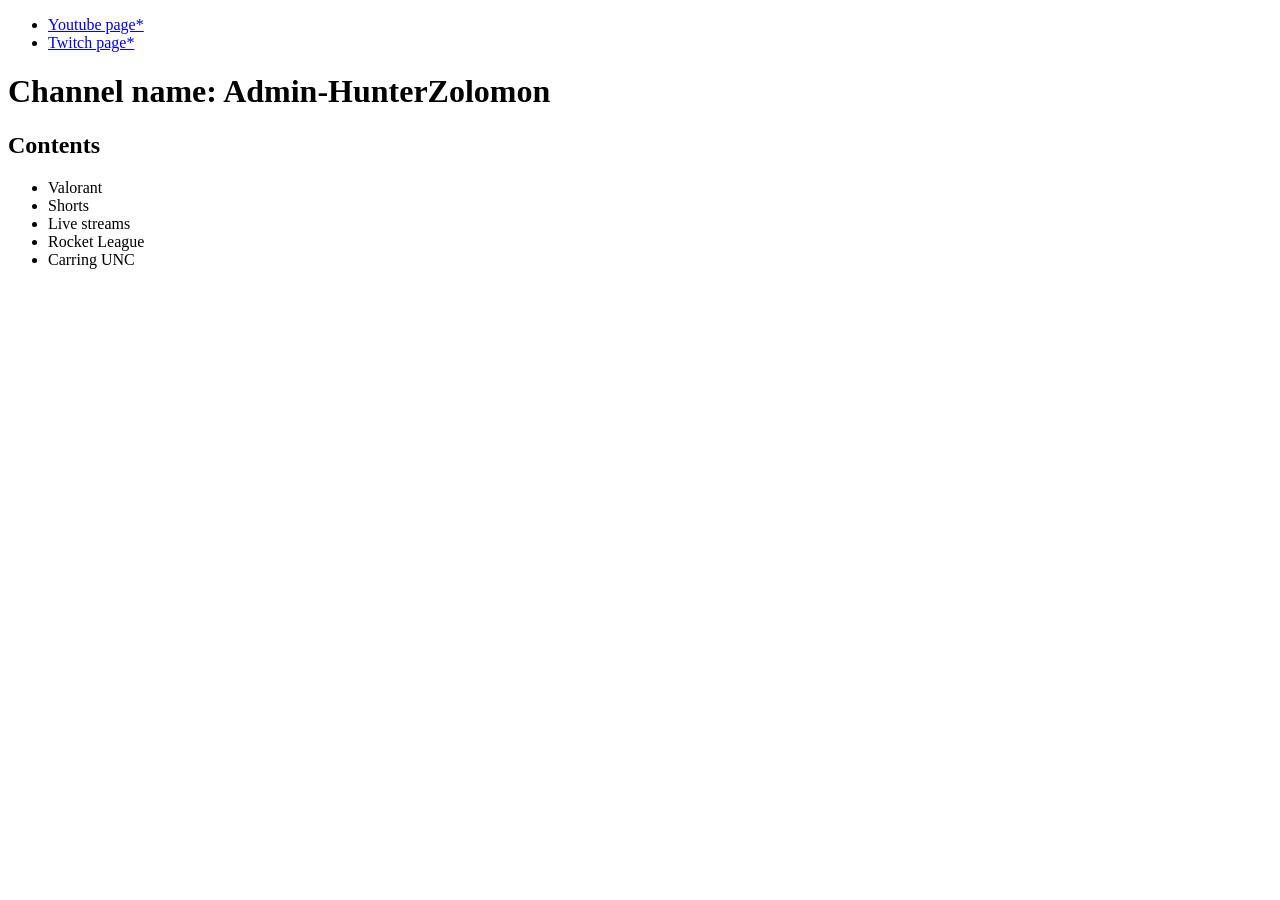
==== index.html @ 14a46718 "Removed the generated code, added in a description of what the channel page contains and the name" ====
<!DOCTYPE html>
<html>
        <head>
          <title>Channel Links</title>
          <meta charset="UTF-8"> 
          <link rel="stylesheet" type="text/css" href="style.css">
        </head>
        <body>
            <header>
             <nav>
                <ul>
                    <li><a href="https://www.youtube.com/@Admin-HunterZolomon/shorts" target="_blank">Youtube page*</a></li>
                    <li><a href="https://www.twitch.tv/adminhunterzolomon" target="_blank">Twitch page*</a></li>
                </ul>
             </nav>
            </header>
            
            <main>
                <h1>Channel name: Admin-HunterZolomon</h1>
                    <h2>Contents</h2>
                    <ul>
                        <li>Valorant</li>
                        <li>Shorts</li>
                        <li>Live streams</li>
                        <li>Rocket League</li>
                        <li>Carring UNC</li>




            </main>
            <footer>




            </footer>
        </body>


</html>
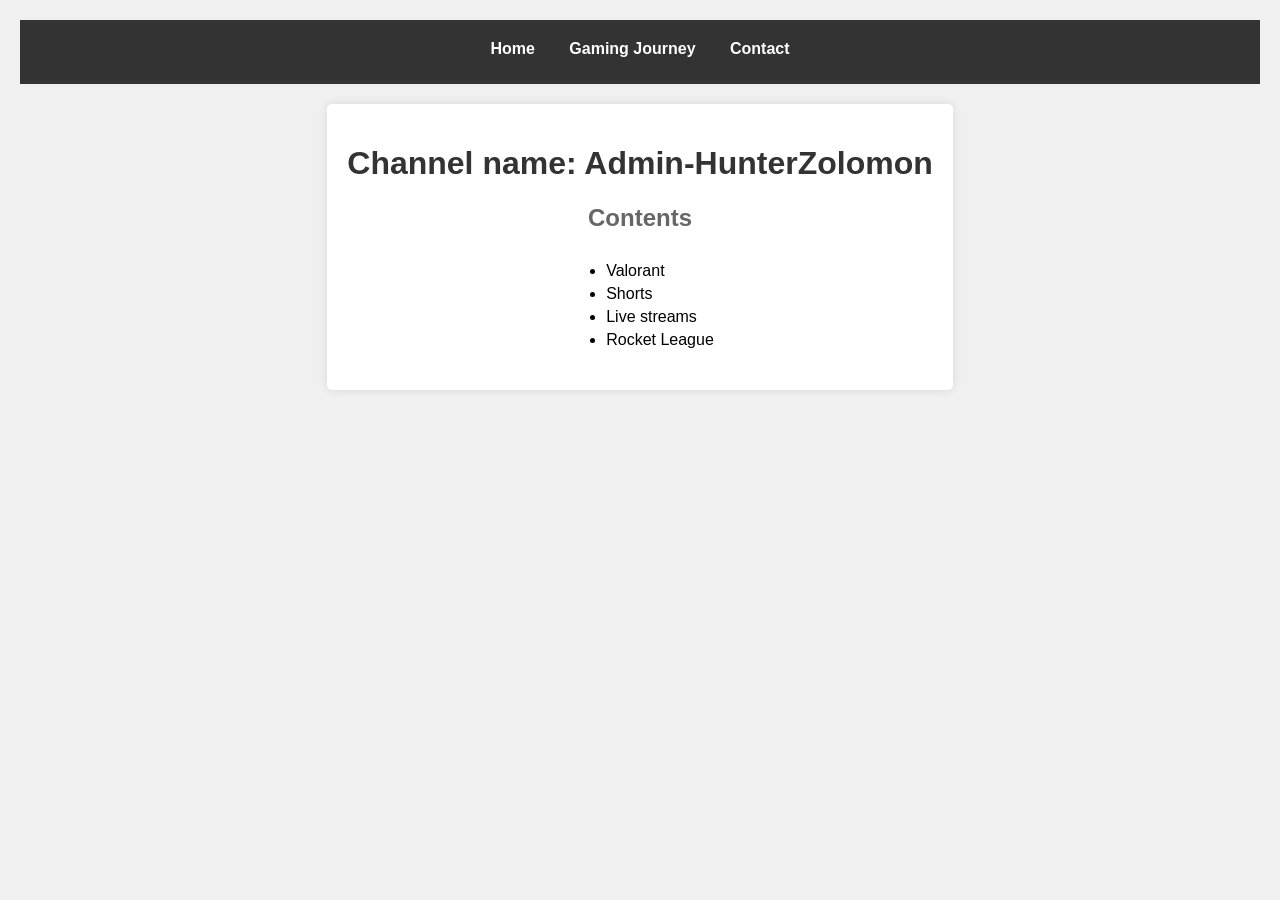
==== commit 2b17ca5e: "fixed the Nav bar, added 2 new pages, and cleaned up css file" ====
--- a/index.html
+++ b/index.html
@@ -1,7 +1,7 @@
 <!DOCTYPE html>
 <html>
         <head>
-          <title>Channel Links</title>
+          <title>Admin-HunterZolomon</title> <!--changed title to reflect channel name-->
           <meta charset="UTF-8"> 
           <link rel="stylesheet" type="text/css" href="style.css">
         </head>
@@ -9,9 +9,10 @@
             <header>
              <nav>
                 <ul>
-                    <li><a href="https://www.youtube.com/@Admin-HunterZolomon/shorts" target="_blank">Youtube page*</a></li>
-                    <li><a href="https://www.twitch.tv/adminhunterzolomon" target="_blank">Twitch page*</a></li>
-                </ul>
+                    <li><a href="index.html">Home</a></li   > <!--added link to home page-->
+                    <li><a href="Journey.html">Gaming Journey</a></li> <!--added link to gaming journey page-->
+                    <li><a href="Contact.html">Contact</a></li> <!--added link to contact page-->
+                </ul>    
              </nav>
             </header>
             
@@ -19,11 +20,10 @@
                 <h1>Channel name: Admin-HunterZolomon</h1>
                     <h2>Contents</h2>
                     <ul>
-                        <li>Valorant</li>
+                        <li>Valorant</li> <!--added what content is present in the channel-->
                         <li>Shorts</li>
                         <li>Live streams</li>
                         <li>Rocket League</li>
-                        <li>Carring UNC</li>
 
 
 
--- a/style.css
+++ b/style.css
@@ -0,0 +1,53 @@
+body{
+    font-family: Arial, sans-serif;
+    background-color: #f0f0f0;
+    margin: 0;
+    padding: 20px;
+    text-align: center;
+}
+header {
+    background-color: #333;
+    color: white;
+    padding: 10px 0;
+}
+nav ul {
+    list-style-type: none;
+    padding: 0;
+}
+nav ul li {
+    display: inline;
+    margin: 0 15px;
+}
+nav ul li a {
+    color: white;
+    text-decoration: none;
+    font-weight: bold;    
+    border-radius: 5px;
+    display: inline-block;
+}
+nav ul li a:hover { 
+    background-color: #555; /*added hover effect to links*/
+    
+}
+main {
+    background-color: white;
+    padding: 20px;
+    border-radius: 5px;
+    box-shadow: 0 0 10px rgba(0, 0, 0, 0.1);
+    display: inline-block;
+    margin-top: 20px;
+}
+h1 {
+    color: #333;
+}
+h2 {
+    color: #666;
+}
+ul {
+    text-align: left;
+    display: inline-block;
+    margin-top: 10px;
+}
+ul li {
+    margin-bottom: 5px;
+}
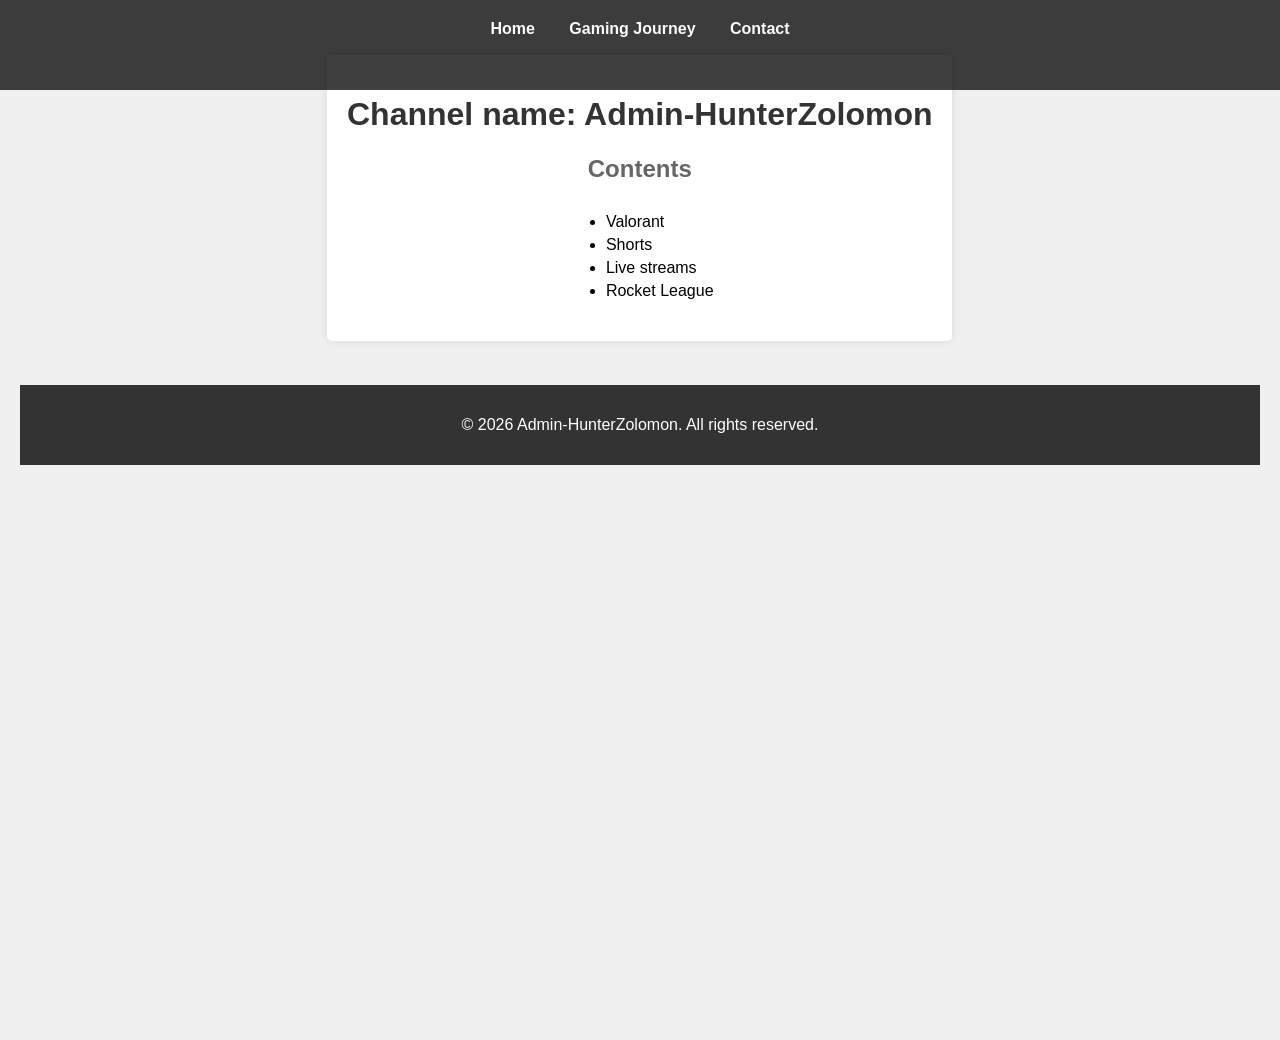
==== commit 8619bbcf: "made the code easier to read" ====
--- a/index.html
+++ b/index.html
@@ -30,7 +30,7 @@
 
             </main>
             <footer>
-
+            <p>&copy; 2026 Admin-HunterZolomon. All rights reserved.</p> <!--updated copyright year and name-->
 
 
 
--- a/style.css
+++ b/style.css
@@ -4,11 +4,19 @@
     margin: 0;
     padding: 20px;
     text-align: center;
+    height: 1000px; /*added height to body to allow for scrolling*/
 }
 header {
-    background-color: #333;
+    background-color: black;
     color: white;
     padding: 10px 0;
+    position: fixed;
+    top: 0;
+    left: 0;
+    right: 0;
+    z-index: 9999;
+    opacity: 0.75; /*added opacity to header for better visibility of content when scrolling*/
+    height: 70px; /*added fixed height to header for consistent layout*/
 }
 nav ul {
     list-style-type: none;
@@ -26,8 +34,9 @@
     display: inline-block;
 }
 nav ul li a:hover { 
-    background-color: #555; /*added hover effect to links*/
-    
+    color: rgb(176, 176, 176);
+    transition: transform 0.2s ease, color 0.2s ease; /*added size increase on hover for better user experience*/
+    transform: scale(1.1);
 }
 main {
     background-color: white;
@@ -35,7 +44,8 @@
     border-radius: 5px;
     box-shadow: 0 0 10px rgba(0, 0, 0, 0.1);
     display: inline-block;
-    margin-top: 20px;
+    contain: content;
+    margin-top: 35px;   
 }
 h1 {
     color: #333;
@@ -51,3 +61,48 @@
 ul li {
     margin-bottom: 5px;
 }
+
+
+footer {
+    text-align: center;
+    padding: 15px;
+    margin-top: 20px;
+    background-color: #333;
+    color: white;
+}   
+
+.layout {
+    display: flex;
+    justify-content: center;
+    gap: 30px;
+    margin: 30px 0;
+}
+
+.side {
+    display: flex;
+    flex-direction: column;
+    gap: 20px;
+}
+
+.side img {
+    width: 250px;
+    height: auto;
+}
+
+.center {
+    max-width: 800px;
+}
+
+main,
+.scrollablecontentcontainer {
+    background-color: white;
+    padding: 20px;
+    border-radius: 5px;
+    box-shadow: 0 0 10px rgba(0, 0, 0, 0.1);
+    margin-bottom: 20px;
+}
+
+.scrollablecontentcontainer {
+    max-height: 300px;
+    overflow-y: auto;
+}
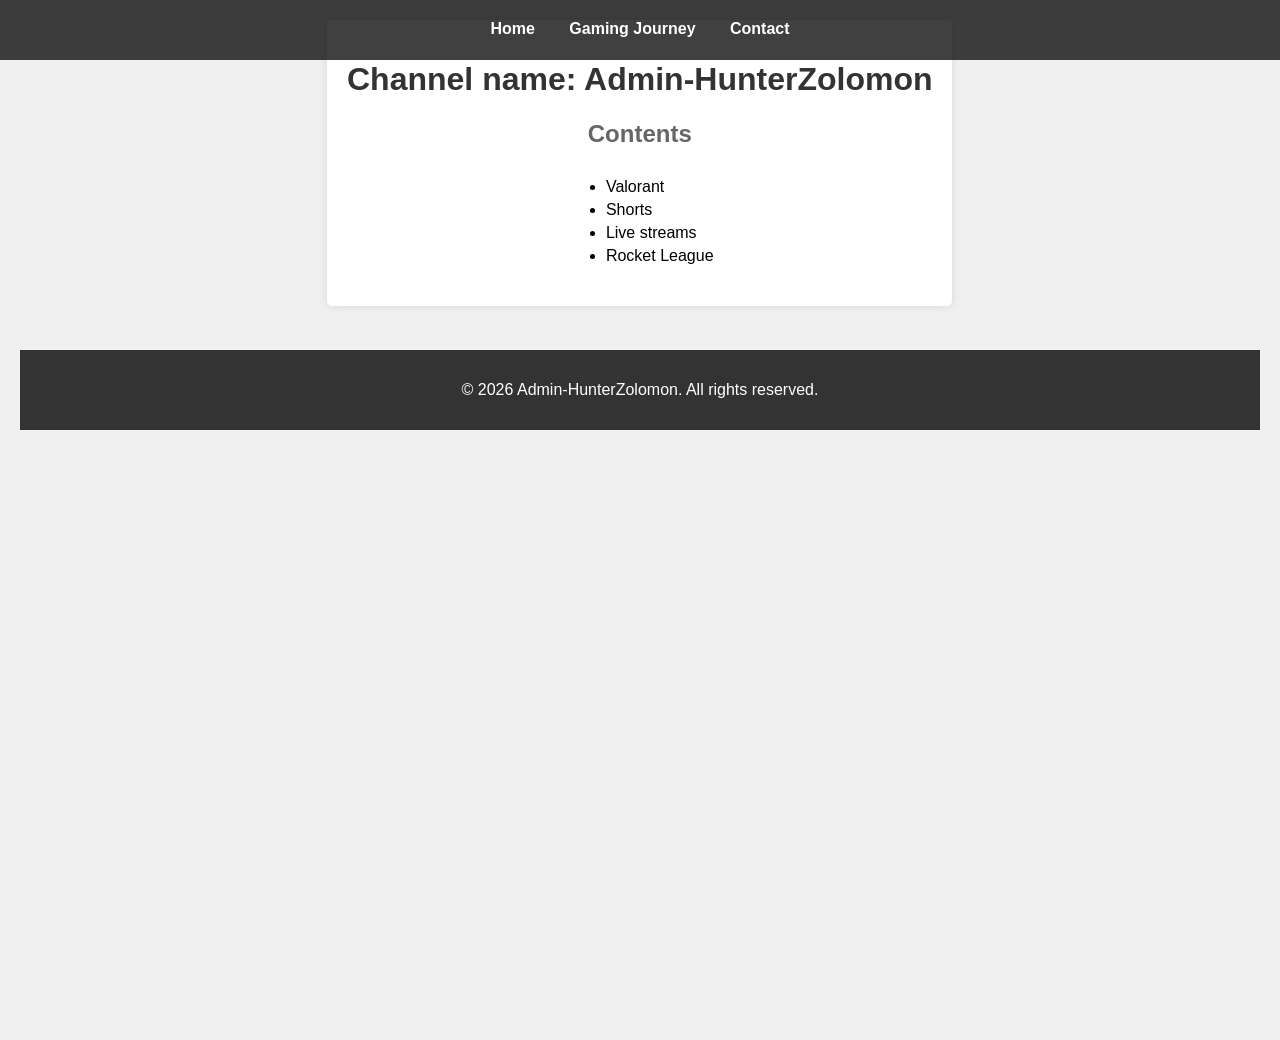
==== commit 72eb1d23: "fixed spacing, and cloed the unordered list" ====
--- a/index.html
+++ b/index.html
@@ -18,16 +18,14 @@
             
             <main>
                 <h1>Channel name: Admin-HunterZolomon</h1>
-                    <h2>Contents</h2>
-                    <ul>
-                        <li>Valorant</li> <!--added what content is present in the channel-->
-                        <li>Shorts</li>
-                        <li>Live streams</li>
-                        <li>Rocket League</li>
+                <h2>Contents</h2>
+                <ul>
+                    <li>Valorant</li> <!--added what content is present in the channel-->
+                    <li>Shorts</li>
+                    <li>Live streams</li>
+                    <li>Rocket League</li>
 
-
-
-
+                </ul>
             </main>
             <footer>
             <p>&copy; 2026 Admin-HunterZolomon. All rights reserved.</p> <!--updated copyright year and name-->
--- a/style.css
+++ b/style.css
@@ -16,7 +16,7 @@
     right: 0;
     z-index: 9999;
     opacity: 0.75; /*added opacity to header for better visibility of content when scrolling*/
-    height: 70px; /*added fixed height to header for consistent layout*/
+    height: 40px; /*added fixed height to header for consistent layout*/
 }
 nav ul {
     list-style-type: none;
@@ -32,6 +32,7 @@
     font-weight: bold;    
     border-radius: 5px;
     display: inline-block;
+    transition: transform 0.2s ease, color 0.2s ease; /*added size increase on hover for better user experience*/
 }
 nav ul li a:hover { 
     color: rgb(176, 176, 176);
@@ -44,8 +45,7 @@
     border-radius: 5px;
     box-shadow: 0 0 10px rgba(0, 0, 0, 0.1);
     display: inline-block;
-    contain: content;
-    margin-top: 35px;   
+    contain: content;   
 }
 h1 {
     color: #333;
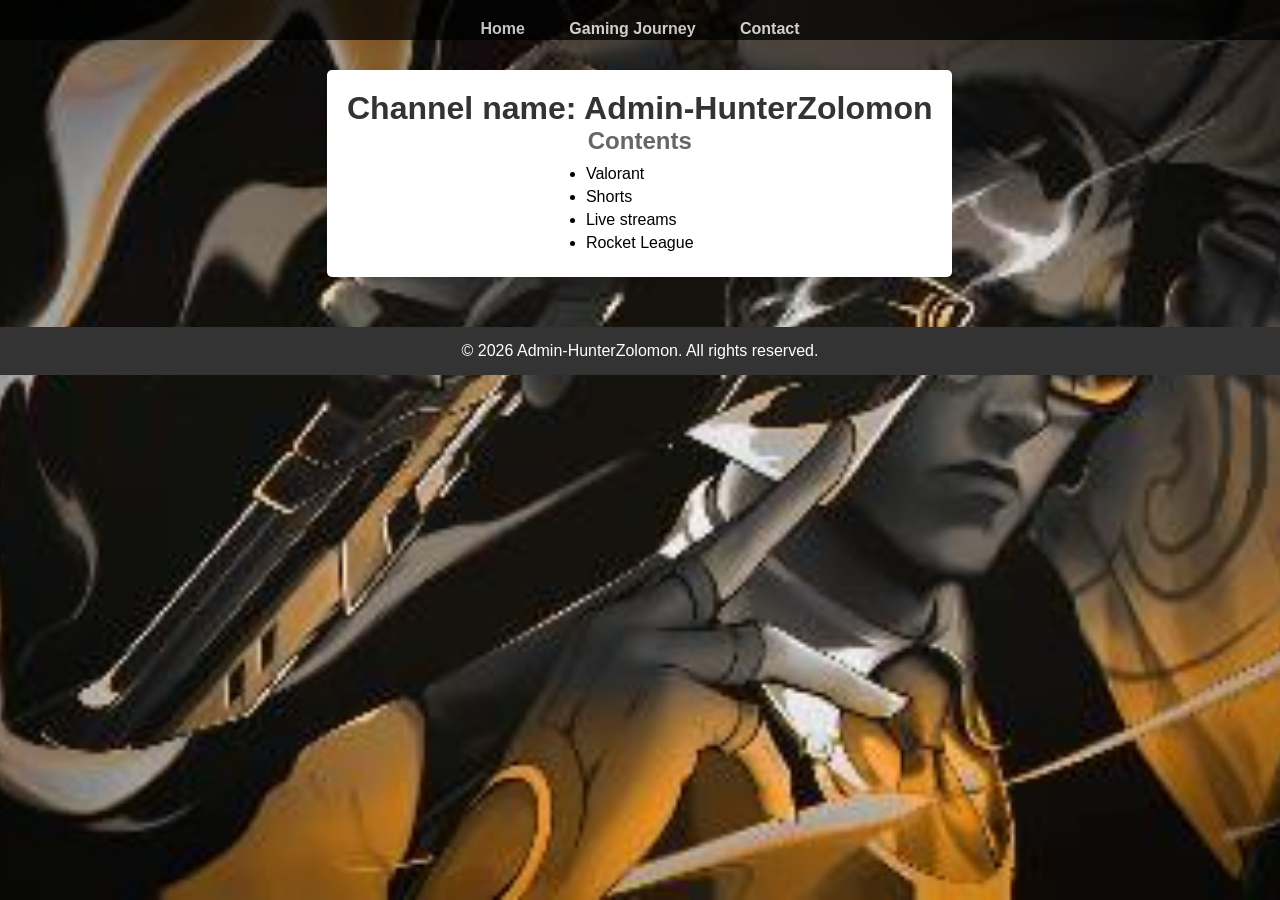
==== commit 403a202a: "added in the animated background, fixed the layout and the spacing" ====
--- a/index.html
+++ b/index.html
@@ -6,16 +6,22 @@
           <link rel="stylesheet" type="text/css" href="style.css">
         </head>
         <body>
+         <div class="background"> <!--added background div to allow for background video-->
+            <video autoplay muted loop playsinline poster="kntl3bzy.jpg" id="background-video"> <!--added video element for background video-->
+                <source src="Chamber_Live_Loop.mp4" type="video/mp4"> <!--added background video source-->
+                <source src="Chamber_Live_Loop.webm" type="video/webm"> <!--added fallback video source-->
+                Your browser does not support the video tag.
+            </video>
             <header>
              <nav>
                 <ul>
-                    <li><a href="index.html">Home</a></li   > <!--added link to home page-->
+                    <li><a href="index.html">Home</a></li> <!--added link to home page-->
                     <li><a href="Journey.html">Gaming Journey</a></li> <!--added link to gaming journey page-->
                     <li><a href="Contact.html">Contact</a></li> <!--added link to contact page-->
                 </ul>    
              </nav>
             </header>
-            
+           <div class="layout"> 
             <main>
                 <h1>Channel name: Admin-HunterZolomon</h1>
                 <h2>Contents</h2>
@@ -27,12 +33,11 @@
 
                 </ul>
             </main>
+           </div> 
             <footer>
-            <p>&copy; 2026 Admin-HunterZolomon. All rights reserved.</p> <!--updated copyright year and name-->
-
-
-
+                <p>&copy; 2026 Admin-HunterZolomon. All rights reserved.</p> <!--Added copyright year and name-->
             </footer>
+         </div>
         </body>
 
 
--- a/style.css
+++ b/style.css
@@ -1,10 +1,19 @@
+*{
+    margin:0;
+    padding:0;
+    box-sizing:border-box;
+}
+html, body {
+    overflow-x: hidden;
+}
 body{
     font-family: Arial, sans-serif;
     background-color: #f0f0f0;
     margin: 0;
-    padding: 20px;
+    padding-top: 0; /* Adjusted padding to prevent extra space at the top */
     text-align: center;
-    height: 1000px; /*added height to body to allow for scrolling*/
+    min-height: 100vh; /*added height to body to allow for scrolling*/
+    
 }
 header {
     background-color: black;
@@ -24,7 +33,7 @@
 }
 nav ul li {
     display: inline;
-    margin: 0 15px;
+    margin: 20px;
 }
 nav ul li a {
     color: white;
@@ -103,6 +112,33 @@
 }
 
 .scrollablecontentcontainer {
-    max-height: 300px;
+    max-height: none; /* Remove fixed height to allow content to expand naturally */
     overflow-y: auto;
 }
+
+.background{
+    position: relative; /* Establishes a positioning context for the video and content */
+    height: 100vh; /* Makes the container full height of the viewport */
+    overflow: hidden; /* Hides any video overflow */
+    padding-top: 40px; /* Adjusted padding to account for fixed header height */
+}
+#background-video {
+    position: absolute;
+    top: 50%;
+    left: 50%;
+    transform: translate(-50%, -50%); /* Centers the video */
+    min-width: 100%;
+    min-height: 100%;
+    width: auto;
+    height: auto;
+    z-index: -1; /* Pushes the video behind other content */
+    object-fit: cover; /* Ensures the video covers the entire area without distortion */
+}
+.content {
+    position: relative; /* Brings content to the front */
+    z-index: 1;
+    color: white; /* Makes text visible */
+    text-align: center;
+    padding: 20px; /* Added padding for better readability */
+    background: rgba(0, 0, 0, 0.5); /*Add a semi-transparent background to improve text readability */
+}
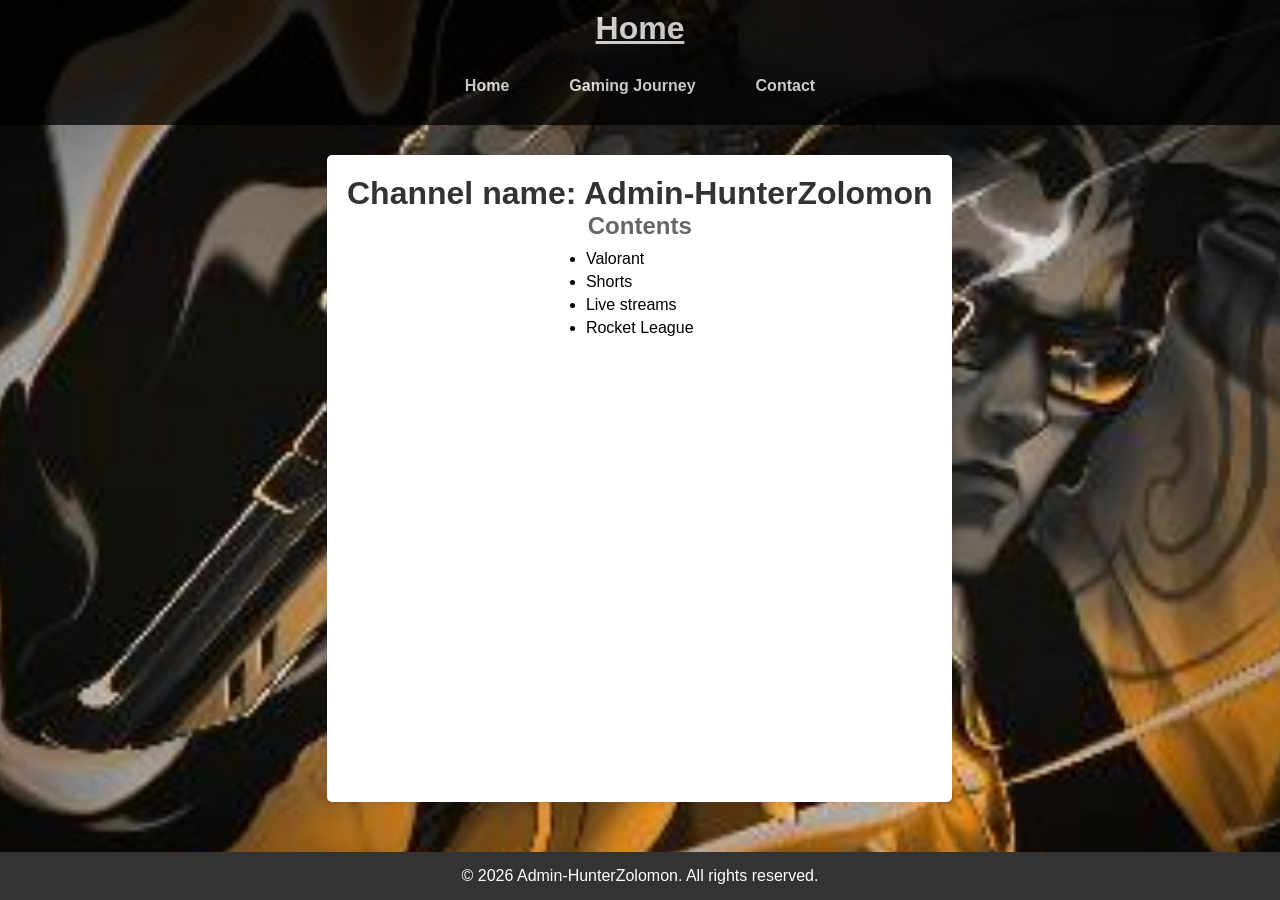
==== commit 6ffbe5b7: "fixed all problems with the nav bar overlapping the main content" ====
--- a/index.html
+++ b/index.html
@@ -13,13 +13,14 @@
                 Your browser does not support the video tag.
             </video>
             <header>
-             <nav>
-                <ul>
-                    <li><a href="index.html">Home</a></li> <!--added link to home page-->
-                    <li><a href="Journey.html">Gaming Journey</a></li> <!--added link to gaming journey page-->
-                    <li><a href="Contact.html">Contact</a></li> <!--added link to contact page-->
-                </ul>    
-             </nav>
+                <h1>Home</h1>
+                <nav>
+                    <ul>
+                        <li><a href="index.html">Home</a></li> <!--added link to home page-->
+                        <li><a href="Journey.html">Gaming Journey</a></li> <!--added link to gaming journey page-->
+                        <li><a href="Contact.html">Contact</a></li> <!--added link to contact page-->
+                    </ul>    
+                </nav>
             </header>
            <div class="layout"> 
             <main>
--- a/style.css
+++ b/style.css
@@ -4,6 +4,7 @@
     box-sizing:border-box;
 }
 html, body {
+    height: 100%;
     overflow-x: hidden;
 }
 body{
@@ -13,22 +14,29 @@
     padding-top: 0; /* Adjusted padding to prevent extra space at the top */
     text-align: center;
     min-height: 100vh; /*added height to body to allow for scrolling*/
-    
+    display: flex;
+    flex-direction: column;
 }
 header {
+    display: flex;
+    flex-direction: column;
+    align-items: center;
+    justify-content: center;
     background-color: black;
     color: white;
     padding: 10px 0;
-    position: fixed;
-    top: 0;
-    left: 0;
-    right: 0;
-    z-index: 9999;
+    flex-shrink: 0;
     opacity: 0.75; /*added opacity to header for better visibility of content when scrolling*/
-    height: 40px; /*added fixed height to header for consistent layout*/
+}
+header h1 {
+    margin-bottom: 10px; /* Added margin to create space between the header title and navigation */
+    text-decoration: underline; /* Added underline to the header title for better visual separation */
 }
 nav ul {
+    display: flex;
+    gap: 20px;
     list-style-type: none;
+    margin: 0;
     padding: 0;
 }
 nav ul li {
@@ -50,16 +58,16 @@
 }
 main {
     background-color: white;
-    padding: 20px;
+    padding: 10px;
     border-radius: 5px;
     box-shadow: 0 0 10px rgba(0, 0, 0, 0.1);
     display: inline-block;
     contain: content;   
 }
-h1 {
+main h1 {
     color: #333;
 }
-h2 {
+main h2 {
     color: #666;
 }
 ul {
@@ -75,12 +83,12 @@
 footer {
     text-align: center;
     padding: 15px;
-    margin-top: 20px;
     background-color: #333;
     color: white;
 }   
 
 .layout {
+    flex: 1;/* Allow the layout to grow and fill available space */
     display: flex;
     justify-content: center;
     gap: 30px;
@@ -117,13 +125,14 @@
 }
 
 .background{
+    display: flex;/* Use flexbox to center content */
+    flex-direction: column; /* Stack content vertically */
+    flex: 1; /* Takes up remaining space after header */
     position: relative; /* Establishes a positioning context for the video and content */
-    height: 100vh; /* Makes the container full height of the viewport */
-    overflow: hidden; /* Hides any video overflow */
-    padding-top: 40px; /* Adjusted padding to account for fixed header height */
+    overflow-y: auto; /* Allow scrolling for content that exceeds viewport */
 }
 #background-video {
-    position: absolute;
+    position: fixed; /* Fixes the video in place */
     top: 50%;
     left: 50%;
     transform: translate(-50%, -50%); /* Centers the video */
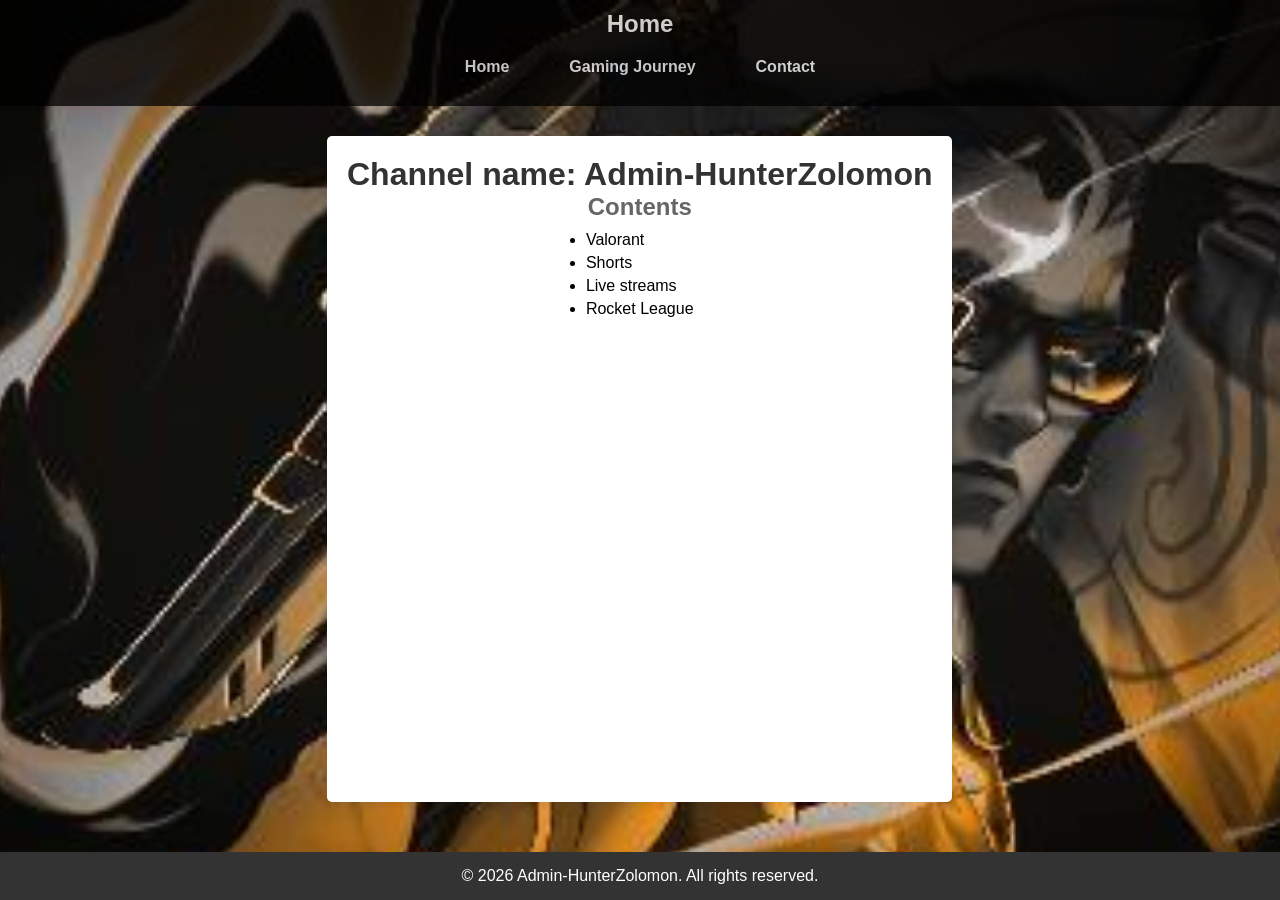
==== commit f8807bcd: "fixed Header size mismatch" ====
--- a/index.html
+++ b/index.html
@@ -13,7 +13,7 @@
                 Your browser does not support the video tag.
             </video>
             <header>
-                <h1>Home</h1>
+                <h2>Home</h2>
                 <nav>
                     <ul>
                         <li><a href="index.html">Home</a></li> <!--added link to home page-->
